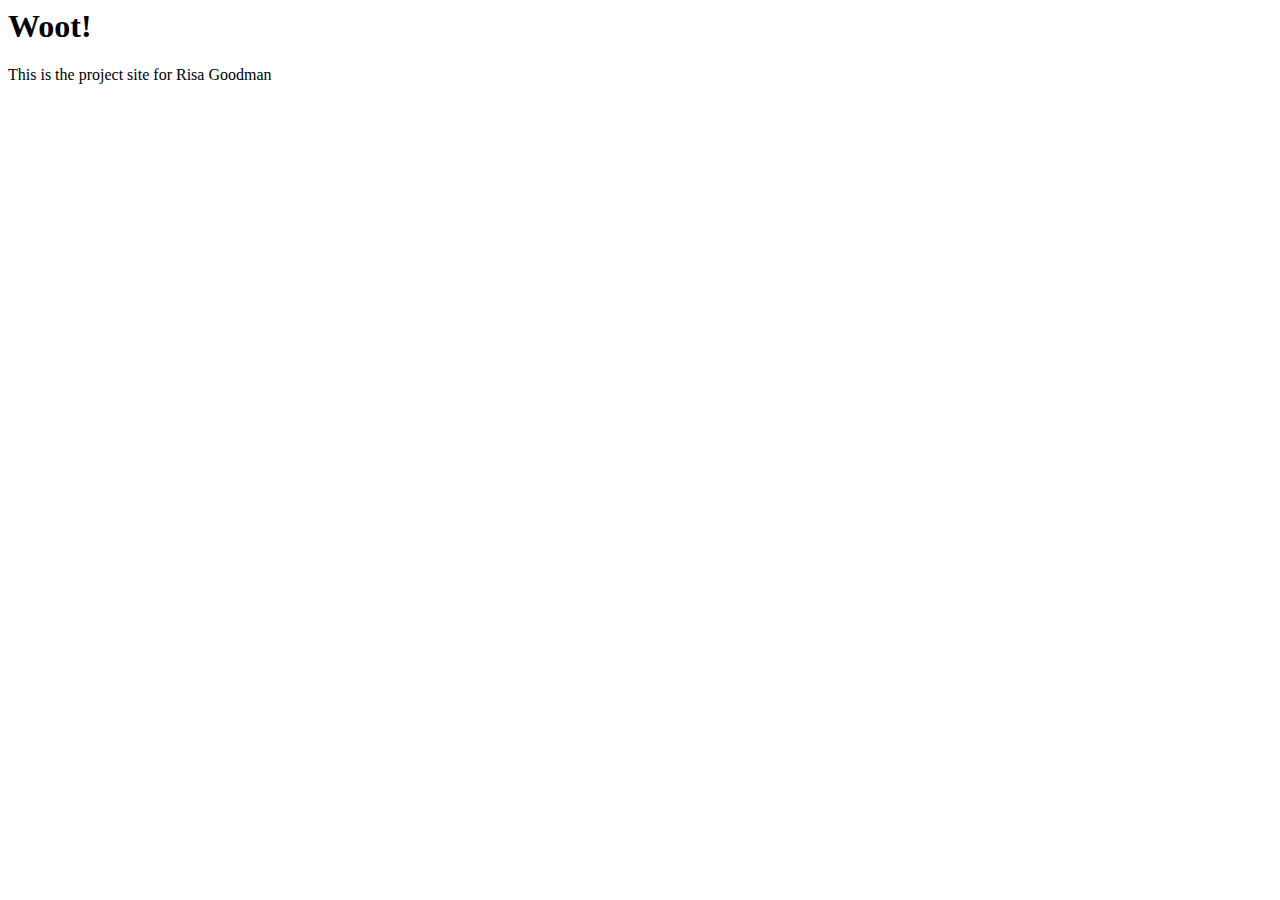
==== unit_1/index.html @ 497b8625 "Syncing new repo" ====
<!DOCTYPE hmtl>
<html>

<head>	
<title>Signals &#38; Signs</title>
<link rel="stylesheet" type="text/css" href="css/main.css">


</head>
<body>	
		<h1>Woot!</h1>
		<p>This is the project site for Risa Goodman</p>




</body>
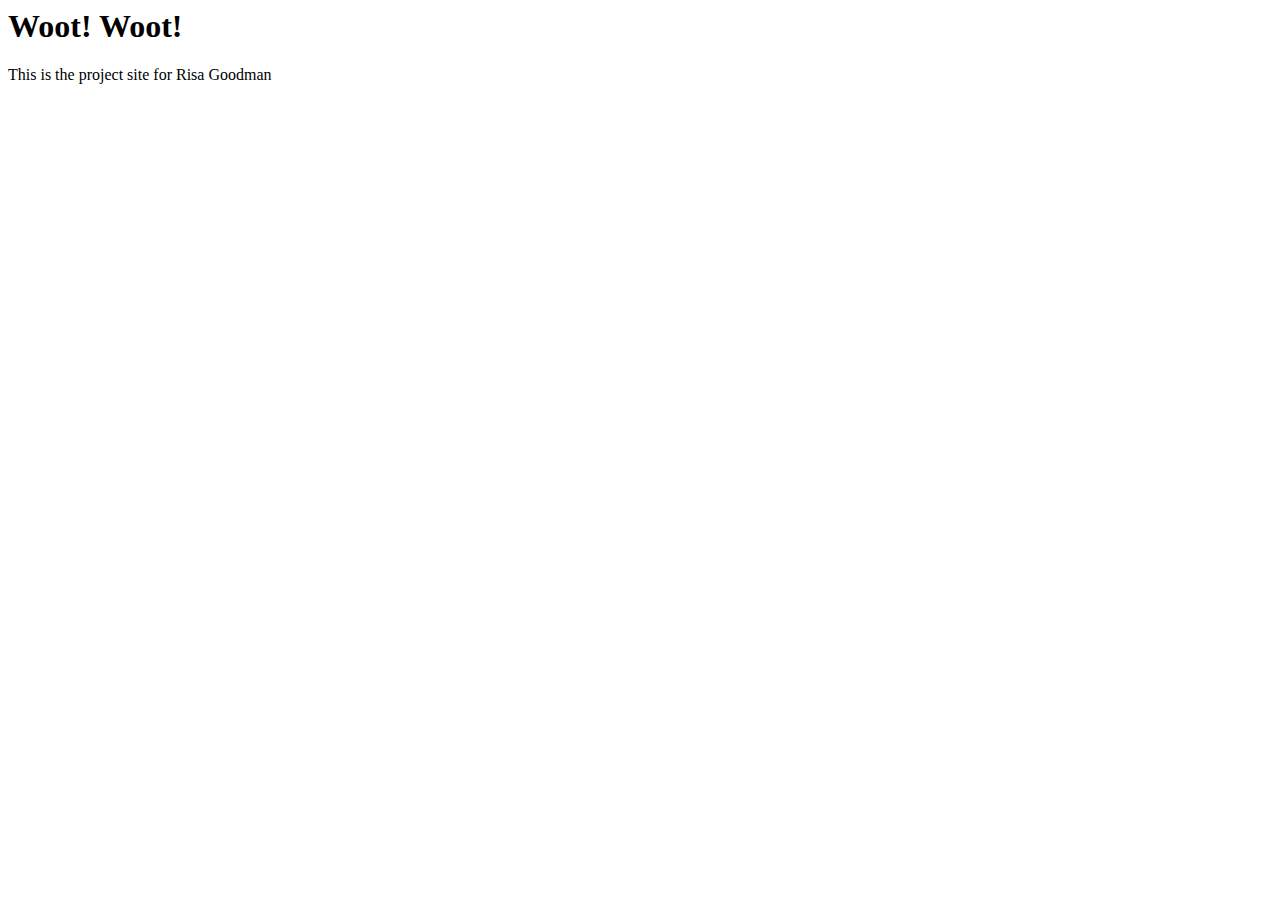
==== commit 3a3735bd: "Testing update" ====
--- a/unit_1/index.html
+++ b/unit_1/index.html
@@ -8,7 +8,7 @@
 
 </head>
 <body>	
-		<h1>Woot!</h1>
+		<h1>Woot! Woot!</h1>
 		<p>This is the project site for Risa Goodman</p>
 
 
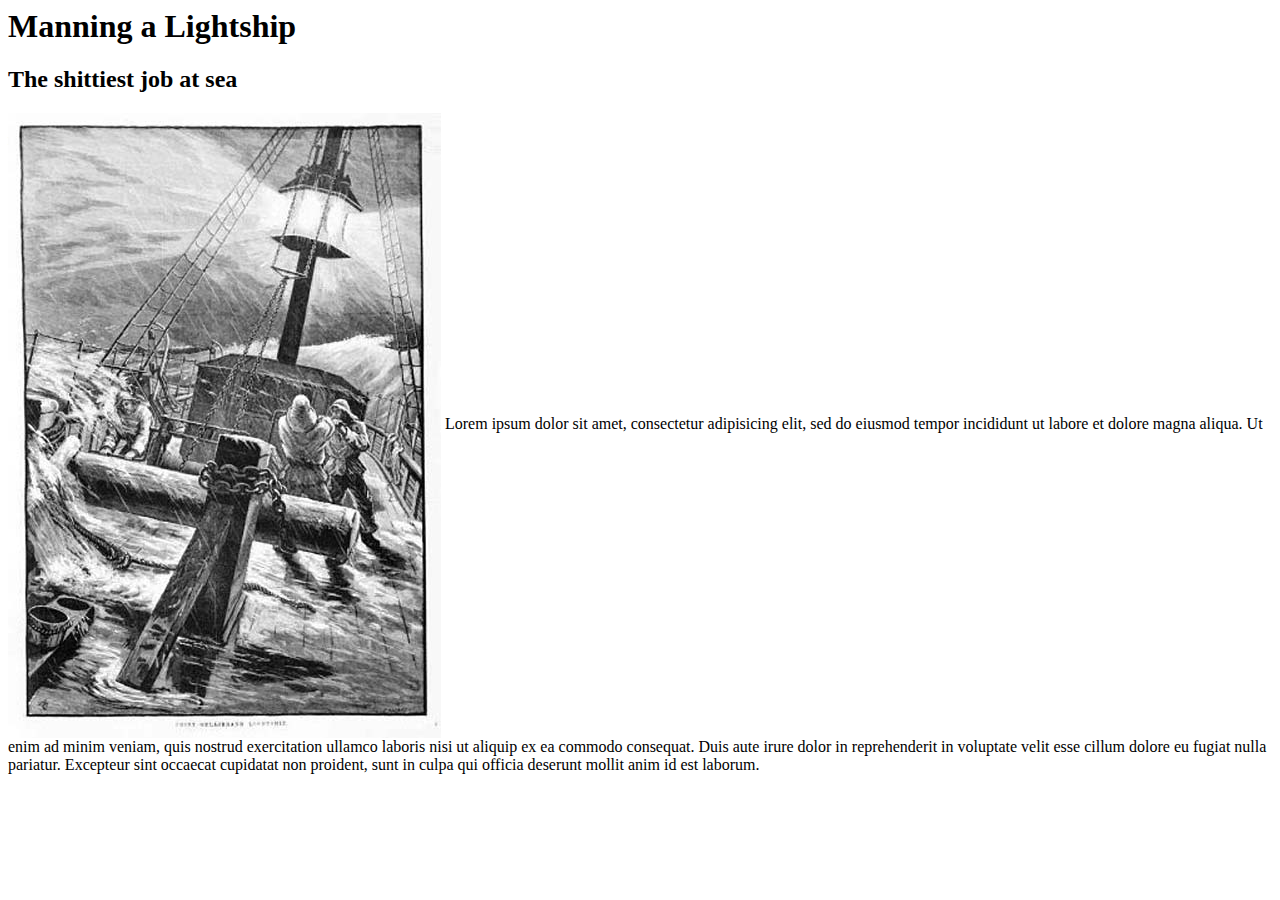
==== commit b69b4e21: "Unit 3 work" ====
--- a/unit_1/index.html
+++ b/unit_1/index.html
@@ -1,17 +1,28 @@
 <!DOCTYPE hmtl>
 <html>
 
-<head>	
-<title>Signals &#38; Signs</title>
-<link rel="stylesheet" type="text/css" href="css/main.css">
+	<head>	
+	<title>Lightships</title>
+	<link rel="stylesheet" type="text/css" href="css/main.css">
+	
+	<h1>Manning a Lightship</h1>
+	<h2>The shittiest job at sea</h2>
+
+</head>
 
 
-</head>
-<body>	
-		<h1>Woot! Woot!</h1>
-		<p>This is the project site for Risa Goodman</p>
+<body>
+<!--everything below is not showing up correctly-->
+
+	<img src="images/New_England_Lightship" alt="Print of a New England LIghtship" title="A New England Lightship" align="center">
 
 
 
+Lorem ipsum dolor sit amet, consectetur adipisicing elit, sed do eiusmod
+tempor incididunt ut labore et dolore magna aliqua. Ut enim ad minim veniam,
+quis nostrud exercitation ullamco laboris nisi ut aliquip ex ea commodo
+consequat. Duis aute irure dolor in reprehenderit in voluptate velit esse
+cillum dolore eu fugiat nulla pariatur. Excepteur sint occaecat cupidatat non
+proident, sunt in culpa qui officia deserunt mollit anim id est laborum.
 
 </body>